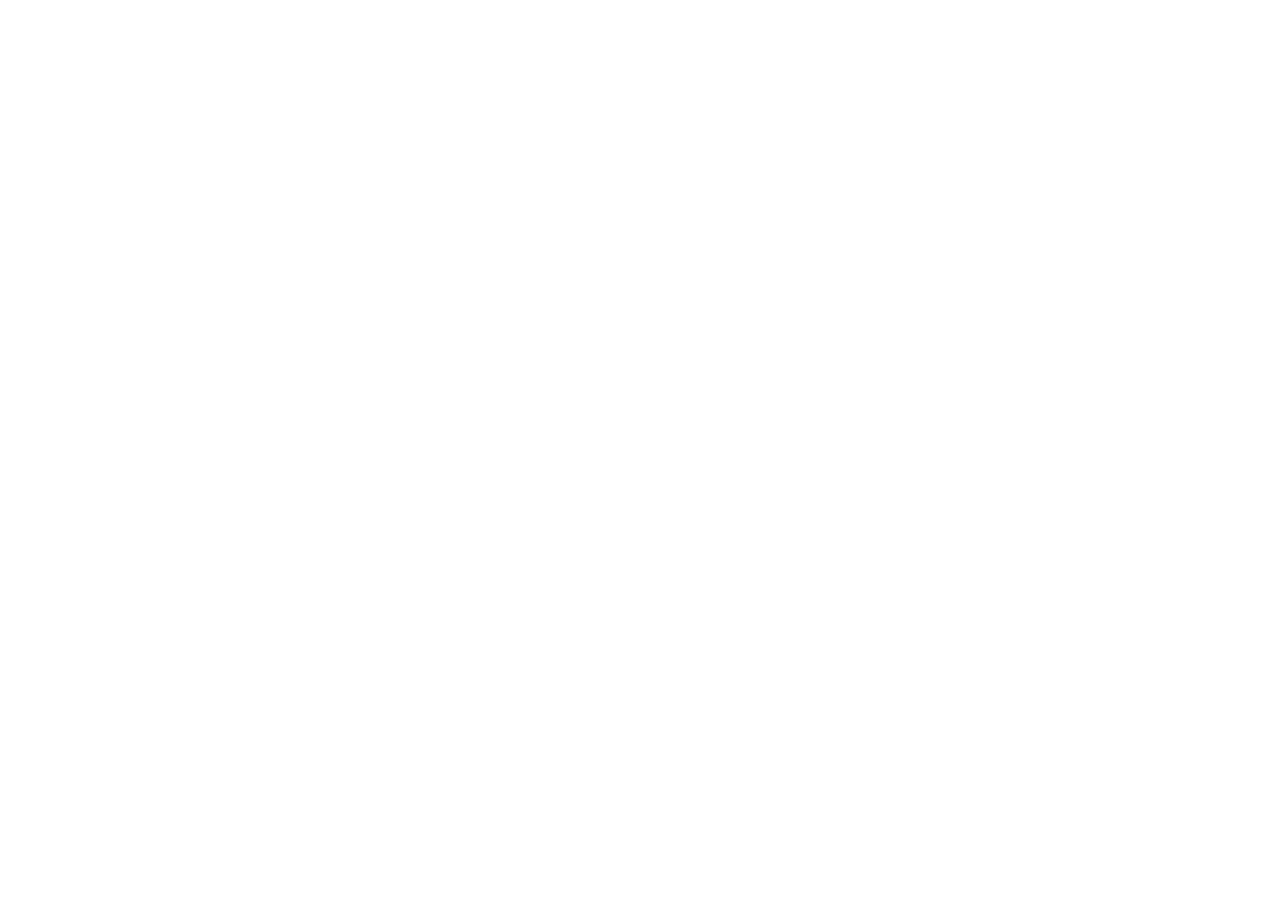
==== docs/index.html @ 1f03332b "gifs con hooks iniciales" ====
<!doctype html>
<html lang="en">

    <head>
        <meta charset="utf-8" />
        <link rel="icon" href="./favicon.ico" />
        <meta name="viewport" content="width=device-width,initial-scale=1" />
        <meta name="theme-color" content="#000000" />
        <meta name="description" content="Web site created using create-react-app" />
        <link rel="apple-touch-icon" href="./logo192.png" />
        <link rel="manifest" href="./manifest.json" />
        <link rel="stylesheet" href="https://cdnjs.cloudflare.com/ajax/libs/animate.css/4.1.1/animate.min.css" />
        <title>React App</title>
        <link href="./static/css/main.2e74cbf0.chunk.css" rel="stylesheet">
    </head>

    <body><noscript>You need to enable JavaScript to run this app.</noscript>
        <div id="root"></div>
        <script>!function (e) { function r(r) { for (var n, p, f = r[0], i = r[1], l = r[2], c = 0, s = []; c < f.length; c++)p = f[c], Object.prototype.hasOwnProperty.call(o, p) && o[p] && s.push(o[p][0]), o[p] = 0; for (n in i) Object.prototype.hasOwnProperty.call(i, n) && (e[n] = i[n]); for (a && a(r); s.length;)s.shift()(); return u.push.apply(u, l || []), t() } function t() { for (var e, r = 0; r < u.length; r++) { for (var t = u[r], n = !0, f = 1; f < t.length; f++) { var i = t[f]; 0 !== o[i] && (n = !1) } n && (u.splice(r--, 1), e = p(p.s = t[0])) } return e } var n = {}, o = { 1: 0 }, u = []; function p(r) { if (n[r]) return n[r].exports; var t = n[r] = { i: r, l: !1, exports: {} }; return e[r].call(t.exports, t, t.exports, p), t.l = !0, t.exports } p.m = e, p.c = n, p.d = function (e, r, t) { p.o(e, r) || Object.defineProperty(e, r, { enumerable: !0, get: t }) }, p.r = function (e) { "undefined" != typeof Symbol && Symbol.toStringTag && Object.defineProperty(e, Symbol.toStringTag, { value: "Module" }), Object.defineProperty(e, "__esModule", { value: !0 }) }, p.t = function (e, r) { if (1 & r && (e = p(e)), 8 & r) return e; if (4 & r && "object" == typeof e && e && e.__esModule) return e; var t = Object.create(null); if (p.r(t), Object.defineProperty(t, "default", { enumerable: !0, value: e }), 2 & r && "string" != typeof e) for (var n in e) p.d(t, n, function (r) { return e[r] }.bind(null, n)); return t }, p.n = function (e) { var r = e && e.__esModule ? function () { return e.default } : function () { return e }; return p.d(r, "a", r), r }, p.o = function (e, r) { return Object.prototype.hasOwnProperty.call(e, r) }, p.p = "/"; var f = this["webpackJsonpgif-expert-app"] = this["webpackJsonpgif-expert-app"] || [], i = f.push.bind(f); f.push = r, f = f.slice(); for (var l = 0; l < f.length; l++)r(f[l]); var a = i; t() }([])</script>
        <script src="/static/js/2.d5a4d798.chunk.js"></script>
        <script src="/static/js/main.0b4386f5.chunk.js"></script>
    </body>

</html>
---- docs/static/css/main.2e74cbf0.chunk.css ----
*{font-family:Arial,Helvetica,sans-serif}body{padding:60px}input{width:100%;font-size:1.2rem;color:grey}.card{-webkit-align-content:center;align-content:center;border:1px solid grey;border-radius:6px;margin-bottom:10px;overflow:hidden}.card p{padding:5px;text-align:center}.card img{max-height:170px}.card-grid{display:-webkit-flex;display:flex;-webkit-flex-direction:row;flex-direction:row;-webkit-flex-wrap:wrap;flex-wrap:wrap}
/*# sourceMappingURL=main.2e74cbf0.chunk.css.map */
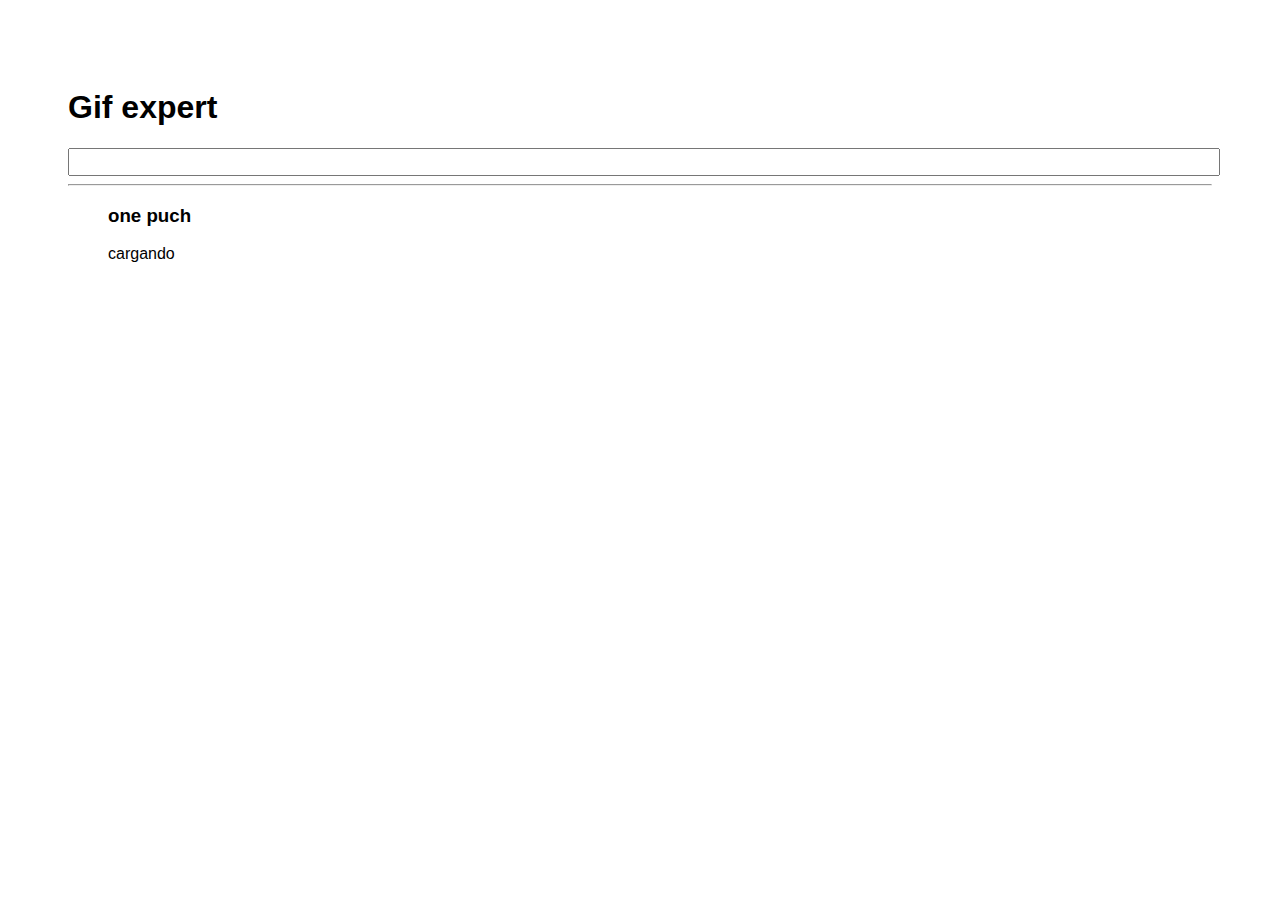
==== commit 1db9a4d0: "index actualizado" ====
--- a/docs/index.html
+++ b/docs/index.html
@@ -17,8 +17,8 @@
     <body><noscript>You need to enable JavaScript to run this app.</noscript>
         <div id="root"></div>
         <script>!function (e) { function r(r) { for (var n, p, f = r[0], i = r[1], l = r[2], c = 0, s = []; c < f.length; c++)p = f[c], Object.prototype.hasOwnProperty.call(o, p) && o[p] && s.push(o[p][0]), o[p] = 0; for (n in i) Object.prototype.hasOwnProperty.call(i, n) && (e[n] = i[n]); for (a && a(r); s.length;)s.shift()(); return u.push.apply(u, l || []), t() } function t() { for (var e, r = 0; r < u.length; r++) { for (var t = u[r], n = !0, f = 1; f < t.length; f++) { var i = t[f]; 0 !== o[i] && (n = !1) } n && (u.splice(r--, 1), e = p(p.s = t[0])) } return e } var n = {}, o = { 1: 0 }, u = []; function p(r) { if (n[r]) return n[r].exports; var t = n[r] = { i: r, l: !1, exports: {} }; return e[r].call(t.exports, t, t.exports, p), t.l = !0, t.exports } p.m = e, p.c = n, p.d = function (e, r, t) { p.o(e, r) || Object.defineProperty(e, r, { enumerable: !0, get: t }) }, p.r = function (e) { "undefined" != typeof Symbol && Symbol.toStringTag && Object.defineProperty(e, Symbol.toStringTag, { value: "Module" }), Object.defineProperty(e, "__esModule", { value: !0 }) }, p.t = function (e, r) { if (1 & r && (e = p(e)), 8 & r) return e; if (4 & r && "object" == typeof e && e && e.__esModule) return e; var t = Object.create(null); if (p.r(t), Object.defineProperty(t, "default", { enumerable: !0, value: e }), 2 & r && "string" != typeof e) for (var n in e) p.d(t, n, function (r) { return e[r] }.bind(null, n)); return t }, p.n = function (e) { var r = e && e.__esModule ? function () { return e.default } : function () { return e }; return p.d(r, "a", r), r }, p.o = function (e, r) { return Object.prototype.hasOwnProperty.call(e, r) }, p.p = "/"; var f = this["webpackJsonpgif-expert-app"] = this["webpackJsonpgif-expert-app"] || [], i = f.push.bind(f); f.push = r, f = f.slice(); for (var l = 0; l < f.length; l++)r(f[l]); var a = i; t() }([])</script>
-        <script src="/static/js/2.d5a4d798.chunk.js"></script>
-        <script src="/static/js/main.0b4386f5.chunk.js"></script>
+        <script src="./static/js/2.d5a4d798.chunk.js"></script>
+        <script src="./static/js/main.0b4386f5.chunk.js"></script>
     </body>
 
 </html>
